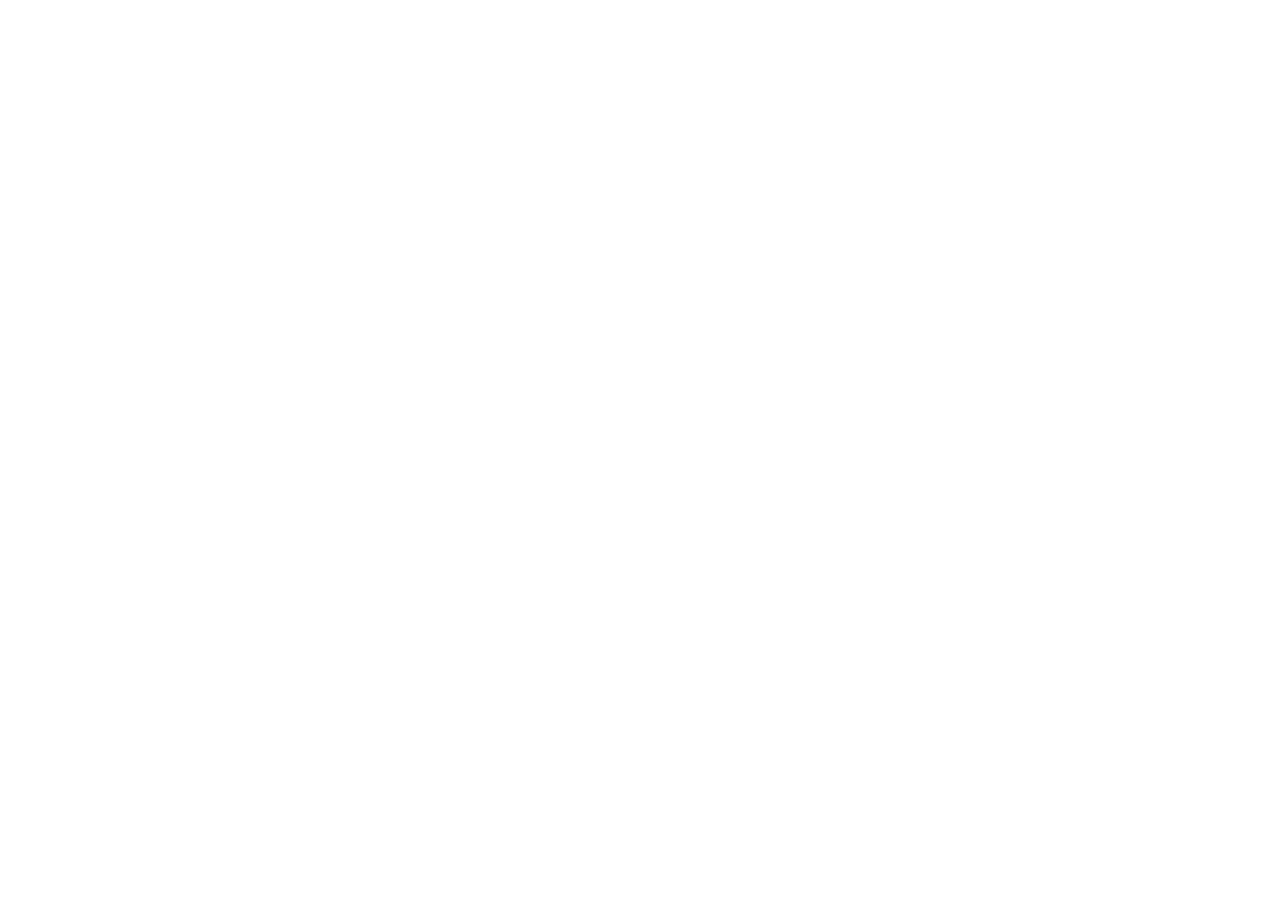
==== templates/index.html @ de15894f "commit1" ====
<!DOCTYPE html>
<html lang="en">
<head>
    <meta charset="UTF-8">
    <meta name="viewport" content="width=device-width, initial-scale=1.0">
    <link rel="stylesheet" href="../styles/style.css">
    <title>Document</title>
</head>
<body>
    <header>
        <div class="container-logo">

        </div>
    </header>
</body>
</html>
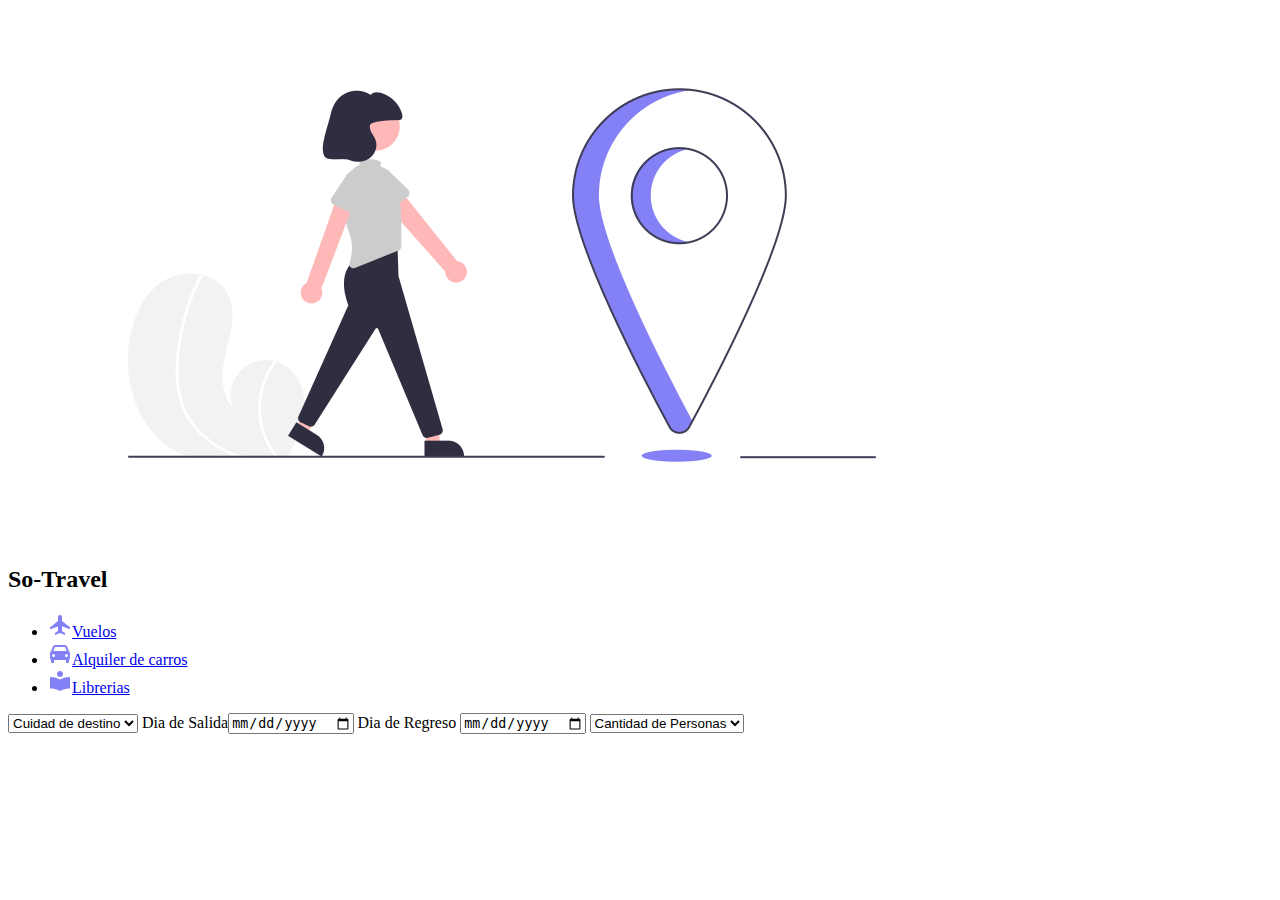
==== commit e8c3f3d6: "commit1" ====
--- a/templates/index.html
+++ b/templates/index.html
@@ -4,13 +4,61 @@
     <meta charset="UTF-8">
     <meta name="viewport" content="width=device-width, initial-scale=1.0">
     <link rel="stylesheet" href="../styles/style.css">
+    <link rel="shortcut icon" href="../Assets/images/icon.png" type="image/x-icon">
     <title>Document</title>
 </head>
 <body>
     <header>
         <div class="container-logo">
+            <img class="img-logo" src="../Assets/images/logo (2).png" alt="logotipo">
+        </div>
 
+        <div class="container">
+            <h2>So-Travel</h2>
+        </div>
+
+        <div class="navbar">
+            <ul class="ul-navbar">
+                <li><a href="/templates/vuelos.html" class="item-nav"><img src="/Assets/icons/plane-solid-24.png" alt="avion">Vuelos</a></li>
+                <li><a href="/templates/alquiler_carros.html" class="item-nav"><img src="/Assets/icons/car-solid-24.png" alt="carro">Alquiler de carros</a></li>
+                <li><a href="/templates/librerias.html" class="item-nav"><img src="/Assets/icons/book-reader-solid-24.png" alt="libro">Librerias</a></li>
+            </ul>
         </div>
     </header>
+    <main>
+        <form action="" method="get">
+            <select name="select" id="select">
+                <option value="option"><img src="/Assets/icons/map-regular-24.png" alt="destino">Cuidad de destino</option>
+                <option value="option1">Armenia</option>
+                <option value="option2">Barranquilla</option>
+                <option value="option3">Bogota</option>
+                <option value="option4">Cartagena</option>
+                <option value="option5">San Andres</option>
+                <option value="option6">Santa Marta</option>
+                <option value="option7">Cali</option>
+                <option value="option8">Bucaramanga</option>
+                <option value="option9">La Guajira</option>
+                <option value="option10">Manizales</option>
+                <option value="option11">Pasto</option>
+                <option value="option12">Pereira</option>
+                <option value="option13">Popayan</option>
+            </select>
+
+            <label for="salida">Dia de Salida</label><input type="date" name="salida" id="salida">
+            <label for="regreso">Dia de Regreso</label> <input type="date" name="regreso" id="regreso">
+
+            <select name="select" id="select">
+                <option value="option14">Cantidad de Personas</option>
+                <option value="option15">1</option>
+                <option value="option15">2</option>
+                <option value="option15">3</option>
+                <option value="option15">4</option>
+                <option value="option15">5</option>
+            </select>
+
+        </form>
+
+    </main>
+    
 </body>
 </html>